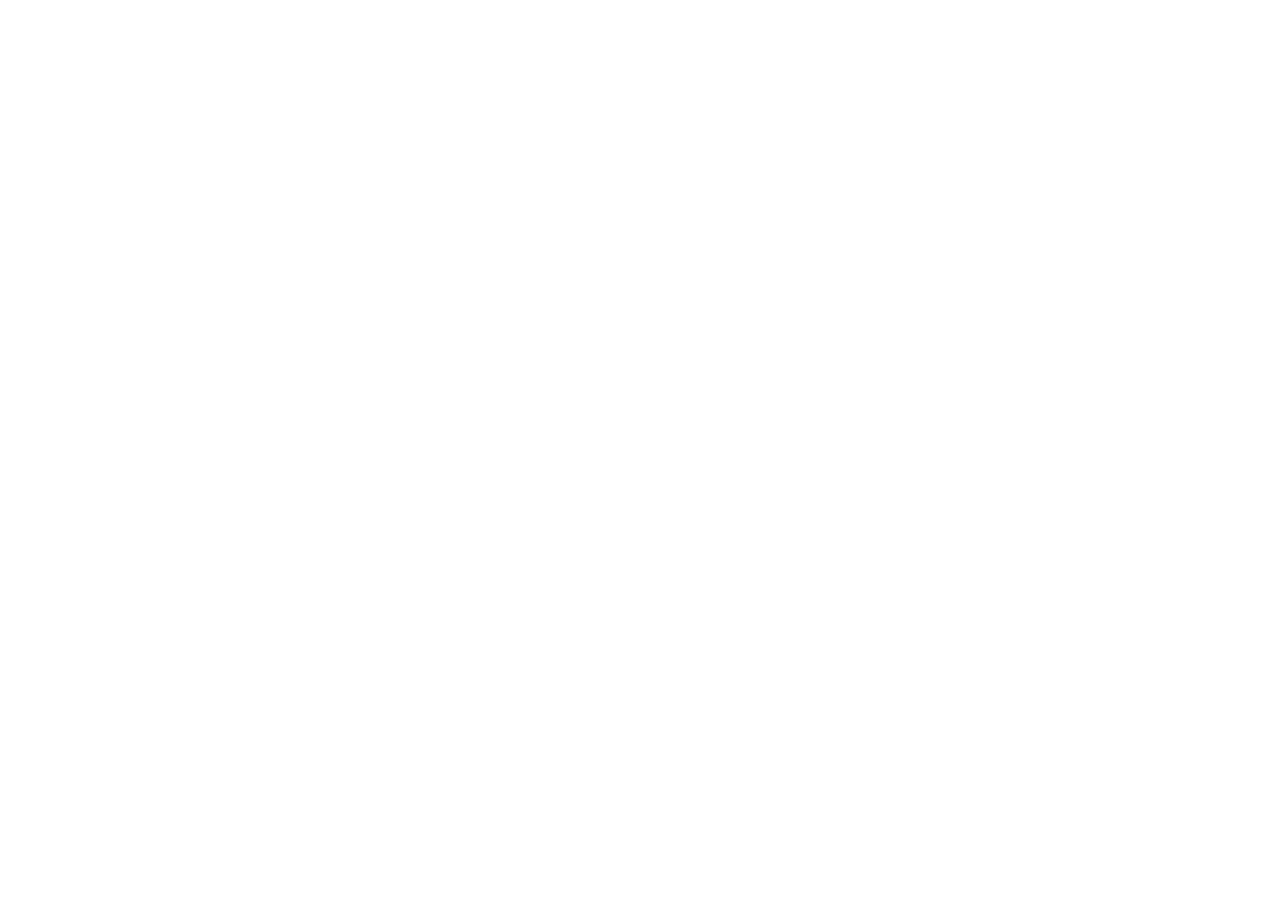
==== currency.html @ 49d43c5a "Add files via upload" ====
<!DOCTYPE html>
<head><title>Currency</title></head>
<body>
    <div id="wise-calc-widget">
        <!-- calculator will be rendered here -->
    </div>
    <script>
        (function() {
      window.onload = function() {
        /* Change the variables below */
        var sourceCurrencyCode = "USD";
        var targetCurrencyCode = "INR";
        var sourceAmount = 1000;
        var callToActionLabel = "Get started";
        var hideCta = false;
        var hideDetails = false;
        var affiliateLink = "";
        var lang = "en";
        var width = "580px";
        var height = "470px";
        /* Do not modify the code below */
        var redirectUrlParams = encodeURIComponent("https://wise.com/");
        var redirectUrl = encodeURIComponent(affiliateLink + "?u=" + redirectUrlParams);
        var wiseIframeUrl =
          "https://wise.com/gb/currency-converter/fx-widget/converter?sourceCurrency=" + sourceCurrencyCode + "&targetCurrency=" + targetCurrencyCode;
        var wiseIframe = document.createElement('iframe');wiseIframe.frameBorder = 0;wiseIframe.width = width;wiseIframe.height = height;wiseIframe.id = "wise-calc";wiseIframe.scrolling = "no";wiseIframe.setAttribute("allowtransparency", "true");wiseIframe.setAttribute("src", wiseIframeUrl);
        document.getElementById("wise-calc-widget").appendChild(wiseIframe);
      };
    })();
    </script>
</body>
</html>
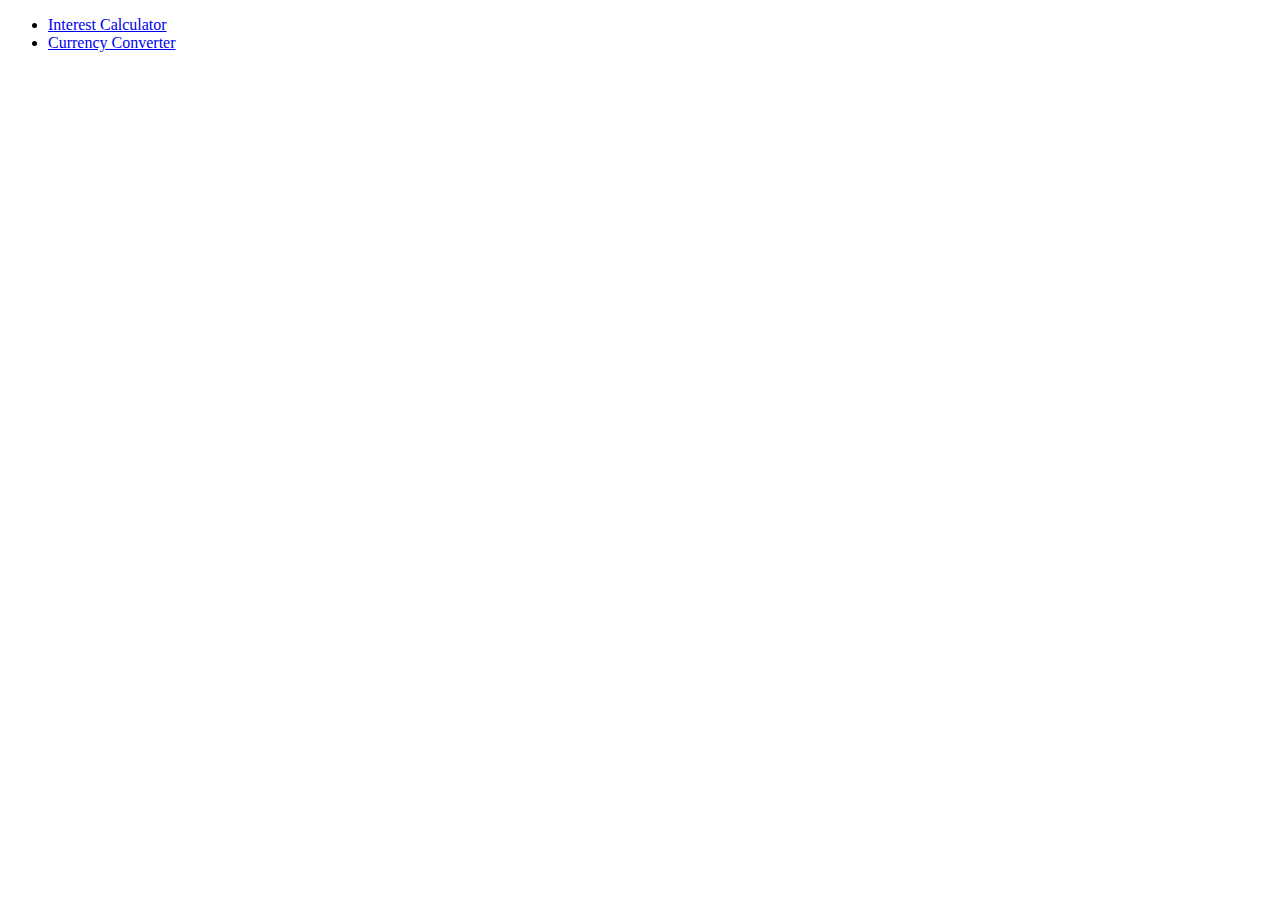
==== commit f9223700: "Update currency.html" ====
--- a/currency.html
+++ b/currency.html
@@ -1,32 +1,31 @@
 <!DOCTYPE html>
-<head><title>Currency</title></head>
+<head>
+    <title>Currency</title>
+    <link rel="stylesheet" href="styles.css">
+    <script src="script.js"></script>
+    <link href="https://cdn.jsdelivr.net/npm/bootstrap@5.0.2/dist/css/bootstrap.min.css" rel="stylesheet" integrity="sha384-EVSTQN3/azprG1Anm3QDgpJLIm9Nao0Yz1ztcQTwFspd3yD65VohhpuuCOmLASjC" crossorigin="anonymous">
+    <script src="https://cdn.jsdelivr.net/npm/bootstrap@5.0.2/dist/js/bootstrap.bundle.min.js" integrity="sha384-MrcW6ZMFYlzcLA8Nl+NtUVF0sA7MsXsP1UyJoMp4YLEuNSfAP+JcXn/tWtIaxVXM" crossorigin="anonymous"></script>
+</head>
 <body>
-    <div id="wise-calc-widget">
-        <!-- calculator will be rendered here -->
-    </div>
-    <script>
-        (function() {
-      window.onload = function() {
-        /* Change the variables below */
-        var sourceCurrencyCode = "USD";
-        var targetCurrencyCode = "INR";
-        var sourceAmount = 1000;
-        var callToActionLabel = "Get started";
-        var hideCta = false;
-        var hideDetails = false;
-        var affiliateLink = "";
-        var lang = "en";
-        var width = "580px";
-        var height = "470px";
-        /* Do not modify the code below */
-        var redirectUrlParams = encodeURIComponent("https://wise.com/");
-        var redirectUrl = encodeURIComponent(affiliateLink + "?u=" + redirectUrlParams);
-        var wiseIframeUrl =
-          "https://wise.com/gb/currency-converter/fx-widget/converter?sourceCurrency=" + sourceCurrencyCode + "&targetCurrency=" + targetCurrencyCode;
-        var wiseIframe = document.createElement('iframe');wiseIframe.frameBorder = 0;wiseIframe.width = width;wiseIframe.height = height;wiseIframe.id = "wise-calc";wiseIframe.scrolling = "no";wiseIframe.setAttribute("allowtransparency", "true");wiseIframe.setAttribute("src", wiseIframeUrl);
-        document.getElementById("wise-calc-widget").appendChild(wiseIframe);
-      };
-    })();
-    </script>
+    <nav class="navbar navbar-expand-lg navbar-light bg-light">
+        <ul class="navbar-nav">
+            <li class="nav-item active">
+              <a class="nav-link" href="#">Interest Calculator</a>
+            </li>
+            <li class="nav-item">
+              <a class="nav-link" href="currency.html">Currency Converter</a>
+            </li>
+        </ul>
+    </nav>
+    <center>
+    <iframe
+        title="fx"
+        src="https://wise.com/gb/currency-converter/fx-widget/converter?sourceCurrency=USD&targetCurrency=INR"
+        height=490
+        width=340
+        frameBorder="0"
+        allowtransparency="true">
+    </iframe>
+    </center>
 </body>
-</html>+</html>
--- a/styles.css
+++ b/styles.css
@@ -0,0 +1,39 @@
+.double {
+    color: blue;
+}
+
+.triple {
+    color: green;
+}
+
+.quadruple {
+    color: tomato;
+}
+
+.text1 .text2 .text3 { 
+    display: none;
+}
+
+.container {
+    display: inline-block;
+}
+
+.typed-out {
+    font-family: "Georgia";
+    overflow: hidden;
+    white-space: nowrap;
+    animation: typing 4s steps(50, end) forwards;
+    font-size: 1.6rem;
+    width: 0;
+}
+
+@keyframes typing {
+    from { width: 0 }
+    to { width: 100% }
+}
+
+.green {
+    display: inline;
+    background-color: green;
+    color: white;
+}
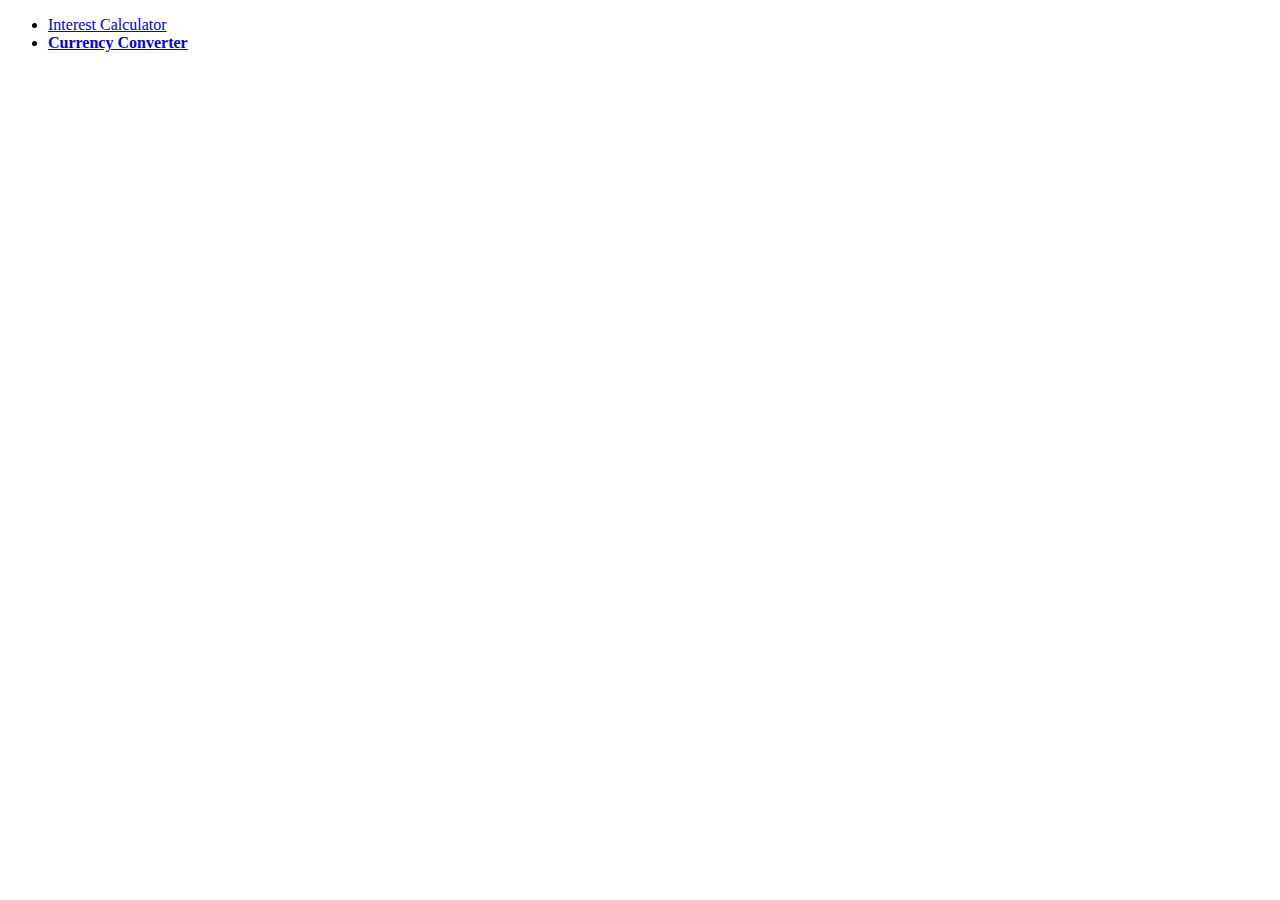
==== commit 76c9fb8c: "Update currency.html" ====
--- a/currency.html
+++ b/currency.html
@@ -10,10 +10,10 @@
     <nav class="navbar navbar-expand-lg navbar-light bg-light">
         <ul class="navbar-nav">
             <li class="nav-item active">
-              <a class="nav-link" href="#">Interest Calculator</a>
+              <a class="nav-link" href="index.html">Interest Calculator</a>
             </li>
             <li class="nav-item">
-              <a class="nav-link" href="currency.html">Currency Converter</a>
+              <a class="nav-link" href="currency.html"><b>Currency Converter</b></a>
             </li>
         </ul>
     </nav>
--- a/styles.css
+++ b/styles.css
@@ -37,3 +37,8 @@
     background-color: green;
     color: white;
 }
+
+.compare1 {
+    text-align: center;
+    display: none;
+}
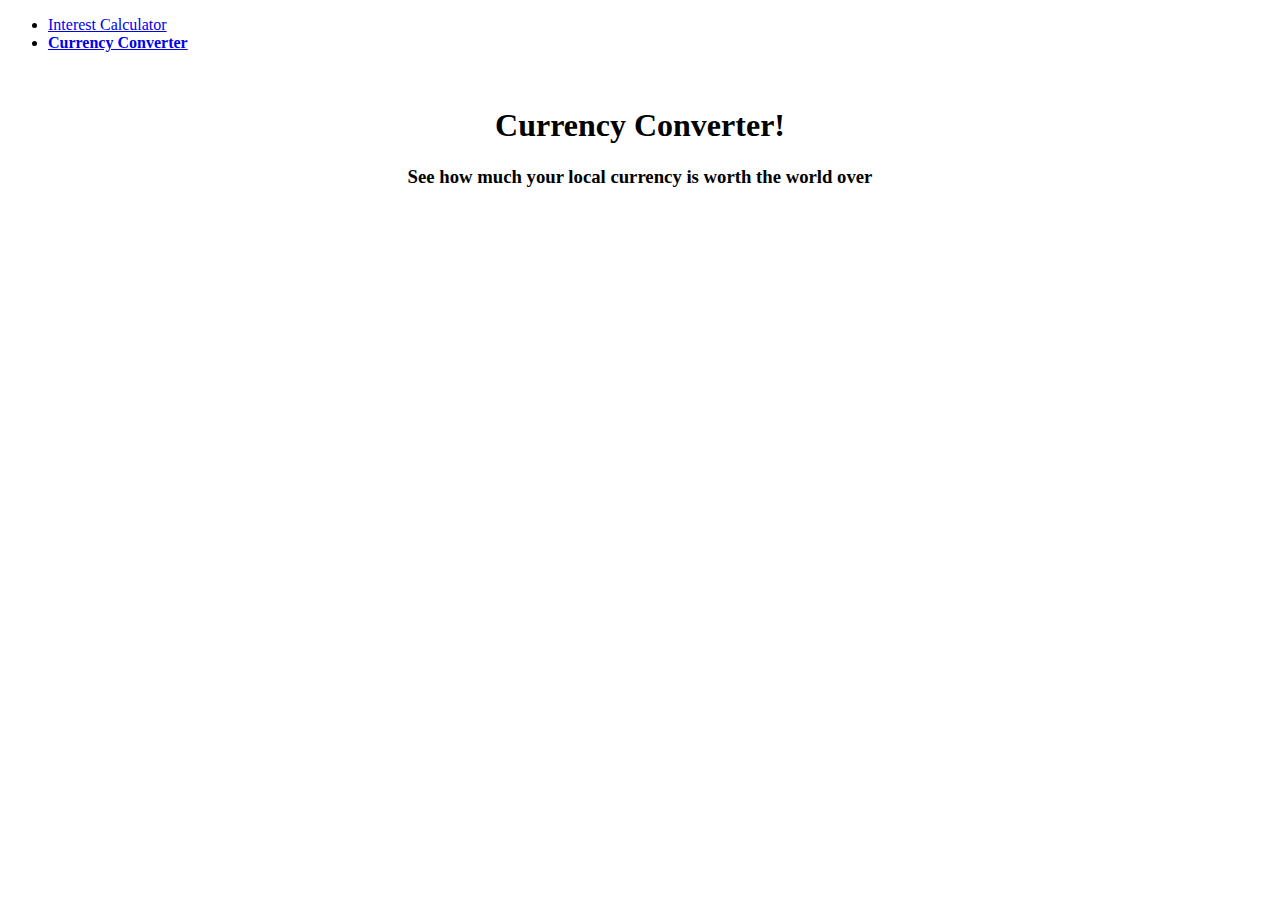
==== commit bce2b5a8: "Update currency.html" ====
--- a/currency.html
+++ b/currency.html
@@ -1,6 +1,6 @@
 <!DOCTYPE html>
 <head>
-    <title>Currency</title>
+    <title>Currency Converter</title>
     <link rel="stylesheet" href="styles.css">
     <script src="script.js"></script>
     <link href="https://cdn.jsdelivr.net/npm/bootstrap@5.0.2/dist/css/bootstrap.min.css" rel="stylesheet" integrity="sha384-EVSTQN3/azprG1Anm3QDgpJLIm9Nao0Yz1ztcQTwFspd3yD65VohhpuuCOmLASjC" crossorigin="anonymous">
@@ -18,10 +18,14 @@
         </ul>
     </nav>
     <center>
+        <br>
+        <h1>Currency Converter!</h1>
+        <h3>See how much your local currency is worth the world over</h3>
+        <br>
     <iframe
         title="fx"
         src="https://wise.com/gb/currency-converter/fx-widget/converter?sourceCurrency=USD&targetCurrency=INR"
-        height=490
+        height=450
         width=340
         frameBorder="0"
         allowtransparency="true">
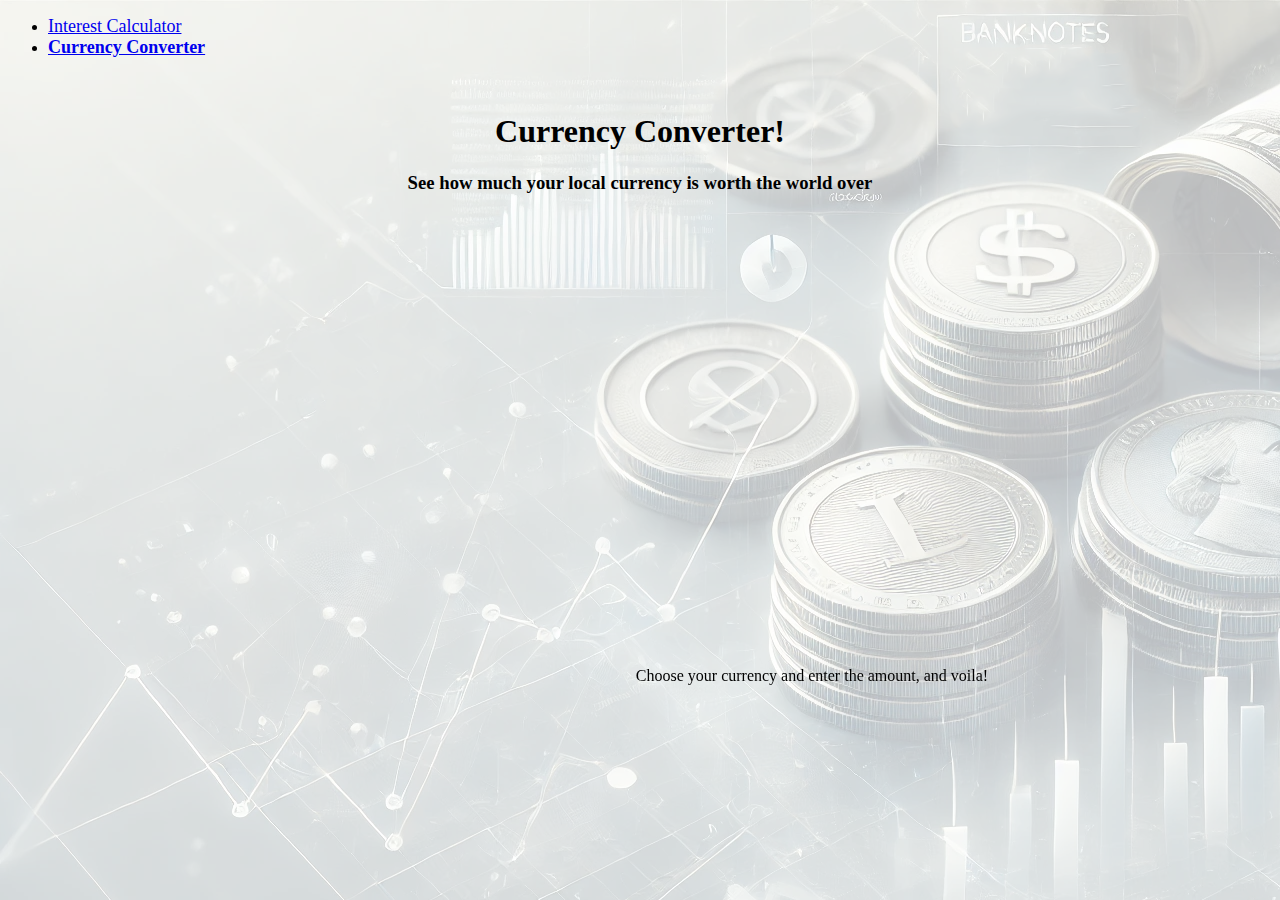
==== commit 7d3516d3: "Update currency.html" ====
--- a/currency.html
+++ b/currency.html
@@ -30,6 +30,7 @@
         frameBorder="0"
         allowtransparency="true">
     </iframe>
+        <h7>Choose your currency and enter the amount, and voila!</h7>
     </center>
 </body>
 </html>
--- a/styles.css
+++ b/styles.css
@@ -1,3 +1,7 @@
+body {
+    background-image: linear-gradient(rgba(255, 255, 255, 0.7), rgba(255, 255, 255, 0.7)), url("background.png");
+}
+
 .double {
     color: blue;
 }
@@ -16,6 +20,10 @@
 
 .container {
     display: inline-block;
+}
+
+h1, h2, h3, h4 {
+    font-family: "Georgia";
 }
 
 .typed-out {
@@ -40,5 +48,8 @@
 
 .compare1 {
     text-align: center;
-    display: none;
 }
+
+a {
+    font-size: 18px !important;
+}
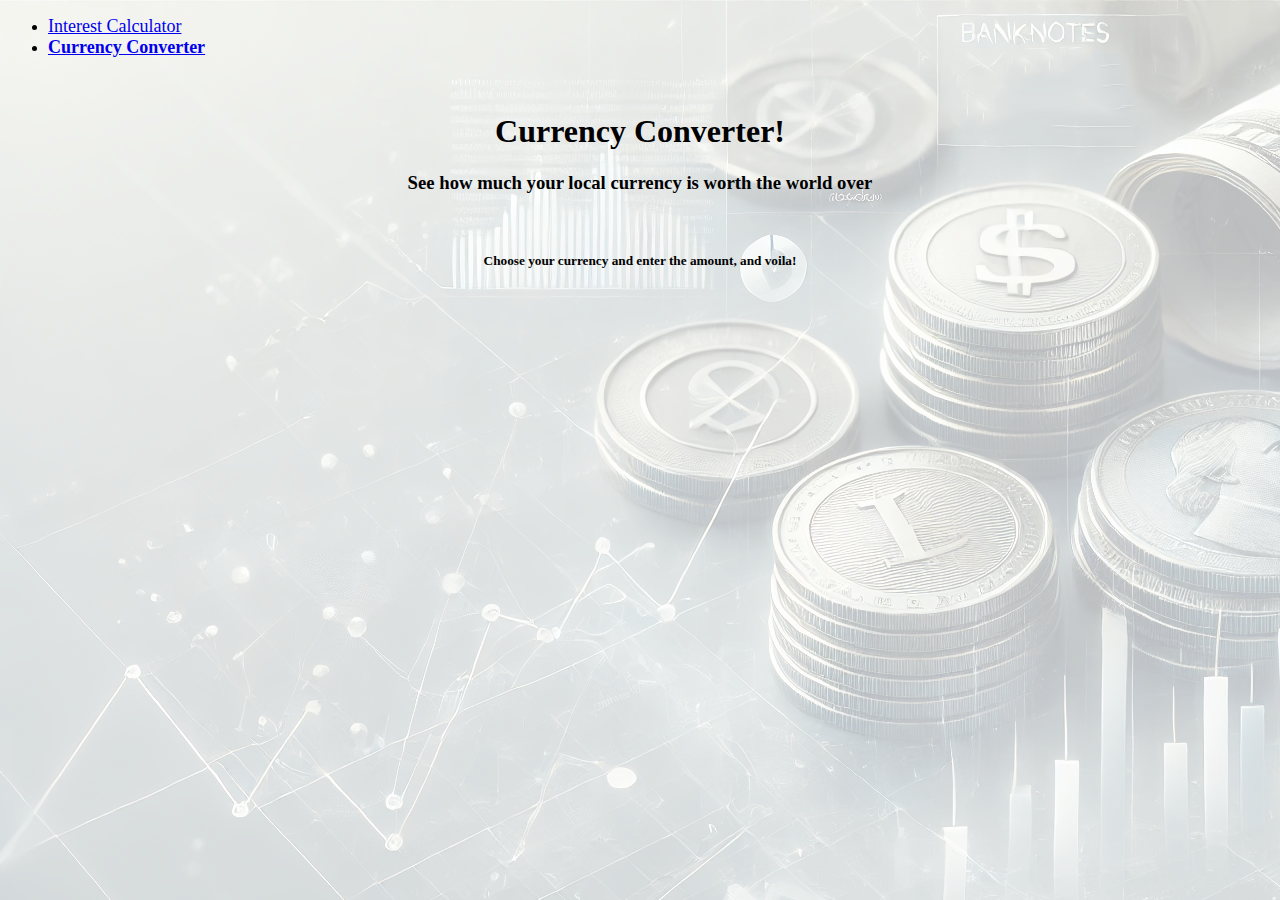
==== commit 800d2cfc: "Update currency.html" ====
--- a/currency.html
+++ b/currency.html
@@ -1,6 +1,6 @@
 <!DOCTYPE html>
 <head>
-    <title>Currency Converter</title>
+    <title>Currency</title>
     <link rel="stylesheet" href="styles.css">
     <script src="script.js"></script>
     <link href="https://cdn.jsdelivr.net/npm/bootstrap@5.0.2/dist/css/bootstrap.min.css" rel="stylesheet" integrity="sha384-EVSTQN3/azprG1Anm3QDgpJLIm9Nao0Yz1ztcQTwFspd3yD65VohhpuuCOmLASjC" crossorigin="anonymous">
@@ -22,15 +22,16 @@
         <h1>Currency Converter!</h1>
         <h3>See how much your local currency is worth the world over</h3>
         <br>
+        <h5>Choose your currency and enter the amount, and voila!</h5>
+        <br>
     <iframe
         title="fx"
         src="https://wise.com/gb/currency-converter/fx-widget/converter?sourceCurrency=USD&targetCurrency=INR"
-        height=450
+        height=425
         width=340
         frameBorder="0"
         allowtransparency="true">
     </iframe>
-        <h7>Choose your currency and enter the amount, and voila!</h7>
     </center>
 </body>
 </html>
